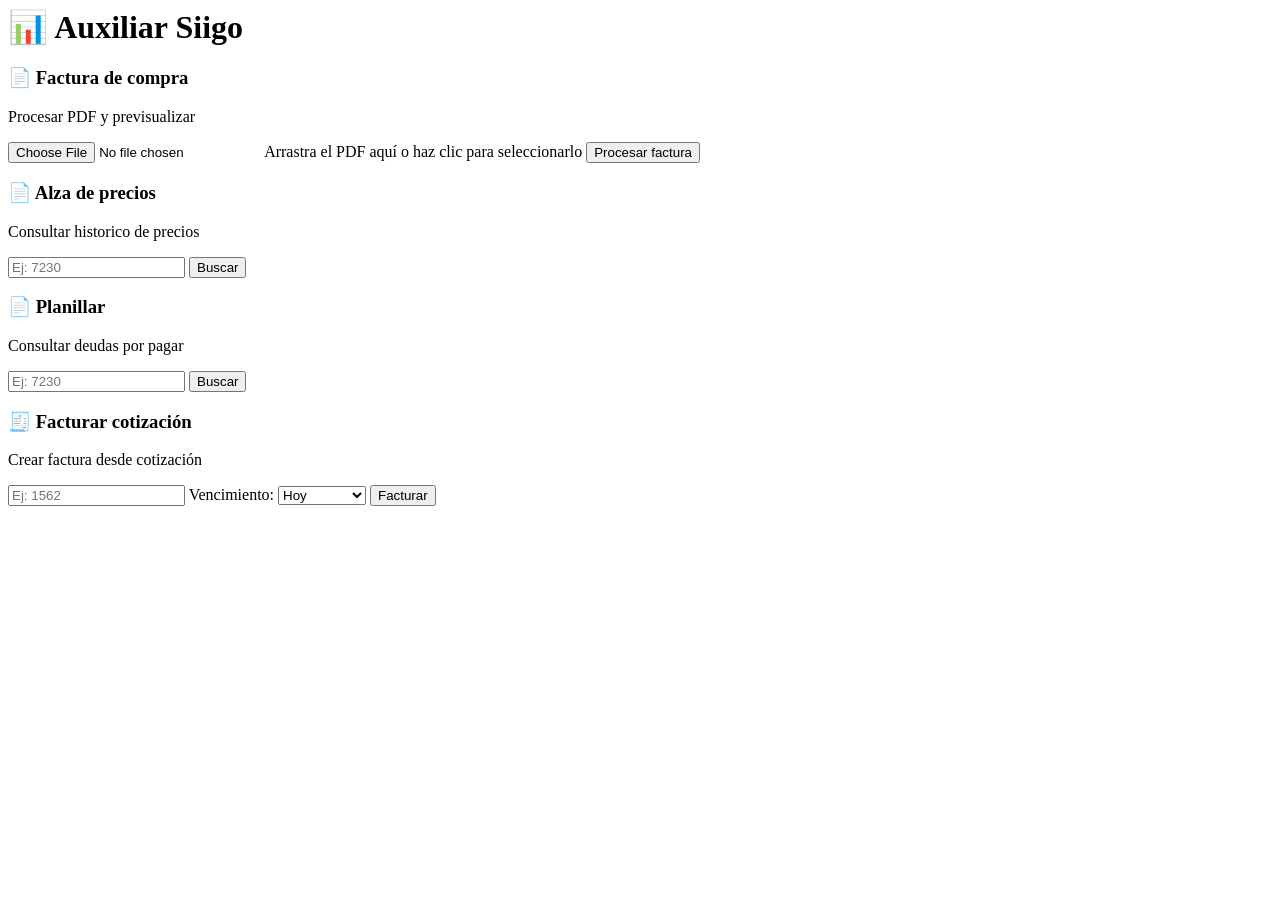
==== app/templates/index.html @ c3278c67 "template index" ====
<html>

<head>
    <title>Panel</title>
    <link rel="stylesheet" href="{{ url_for('static', path='css/index.css') }}" />
</head>

<body>

    <h1>📊 Auxiliar Siigo</h1>

    <div class="card">
        <h3>📄 Factura de compra</h3>
        <p>Procesar PDF y previsualizar</p>

        <form action="/compra/preview" method="post" enctype="multipart/form-data">
            <label class="drop-zone">
                <input type="file" name="file" accept="application/pdf" required>
                <span>Arrastra el PDF aquí o haz clic para seleccionarlo</span>
            </label>

            <button type="submit" class="btn btn-success">
                Procesar factura
            </button>
        </form>
    </div>
    <div class="card">
        <h3>📄 Alza de precios</h3>
        <p>Consultar historico de precios</p>
        <form action="/compra/analizar" method="get">
            <input type="text" name="numero" placeholder="Ej: 7230" />
            <button type="submit">Buscar</button>
        </form>
    </div>

    <div class="card">
        <h3>📄 Planillar</h3>
        <p>Consultar deudas por pagar</p>
        <form action="/compra/planillar" method="get">
            <input type="text" name="numero" placeholder="Ej: 7230" />
            <button type="submit">Buscar</button>
        </form>
    </div>

    <div class="card">
        <h3>🧾 Facturar cotización</h3>
        <p>Crear factura desde cotización</p>

        <form action="/venta/crear" method="post">
            <input type="text" name="numero" placeholder="Ej: 1562" required />

            <label>Vencimiento:</label>
            <select name="tipo_vencimiento">
                <option value="hoy">Hoy</option>
                <option value="15">15 días</option>
                <option value="fin_mes">Fin de mes</option>
            </select>

            <button type="submit">Facturar</button>
        </form>
    </div>

</body>

</html>
<script>
    document.querySelectorAll(".drop-zone input").forEach(input => {
        input.addEventListener("change", function () {
            const label = this.closest(".drop-zone");
            const span = label.querySelector("span");

            if (this.files.length > 0) {
                span.textContent = "📄 " + this.files[0].name;
            }
        });
    });
</script>
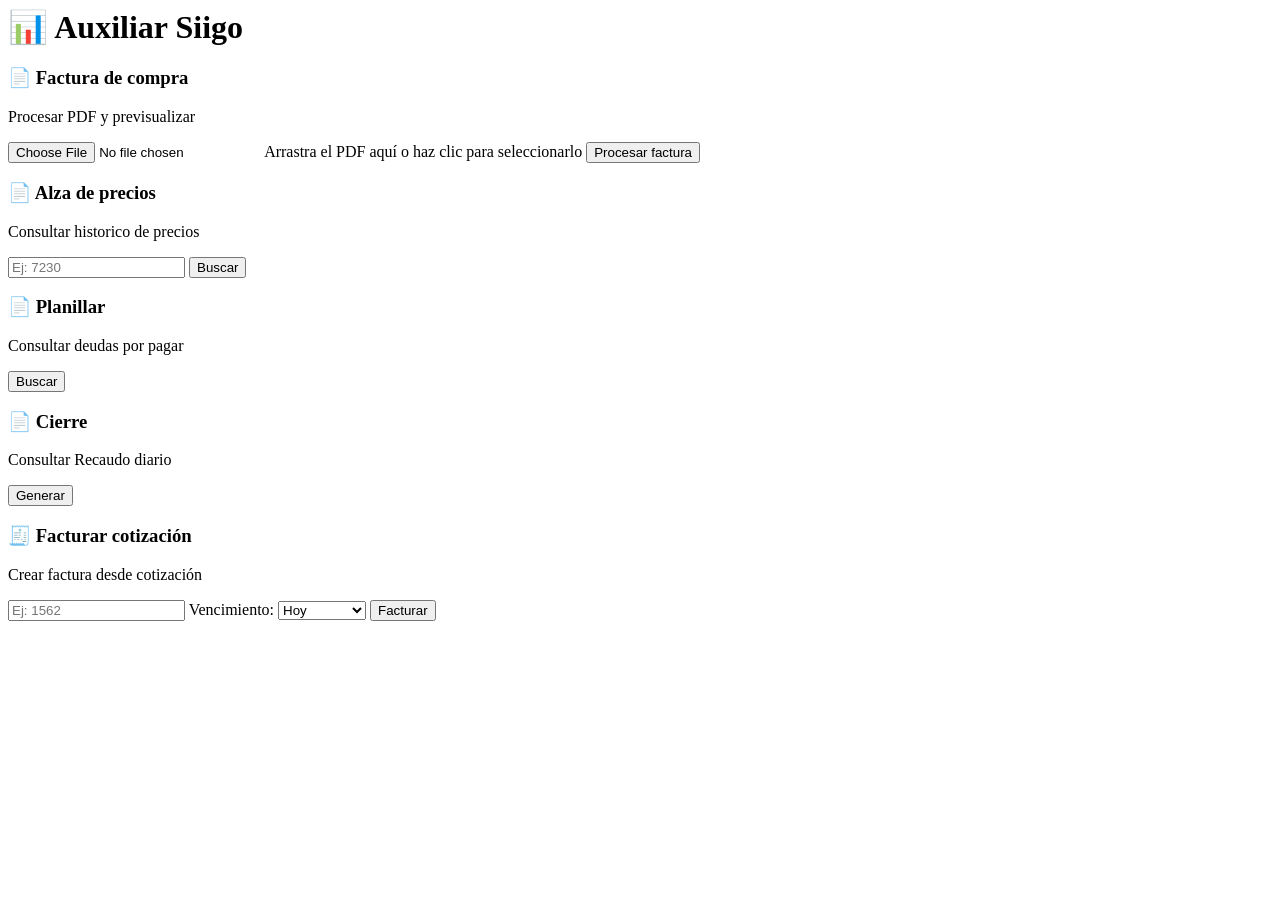
==== commit d59aa850: "cierre diario" ====
--- a/app/templates/index.html
+++ b/app/templates/index.html
@@ -37,8 +37,15 @@
         <h3>📄 Planillar</h3>
         <p>Consultar deudas por pagar</p>
         <form action="/compra/planillar" method="get">
-            <input type="text" name="numero" placeholder="Ej: 7230" />
             <button type="submit">Buscar</button>
+        </form>
+    </div>
+
+    <div class="card">
+        <h3>📄 Cierre</h3>
+        <p>Consultar Recaudo diario</p>
+        <form action="/venta/cierre" method="get">
+            <button type="submit">Generar</button>
         </form>
     </div>
 
